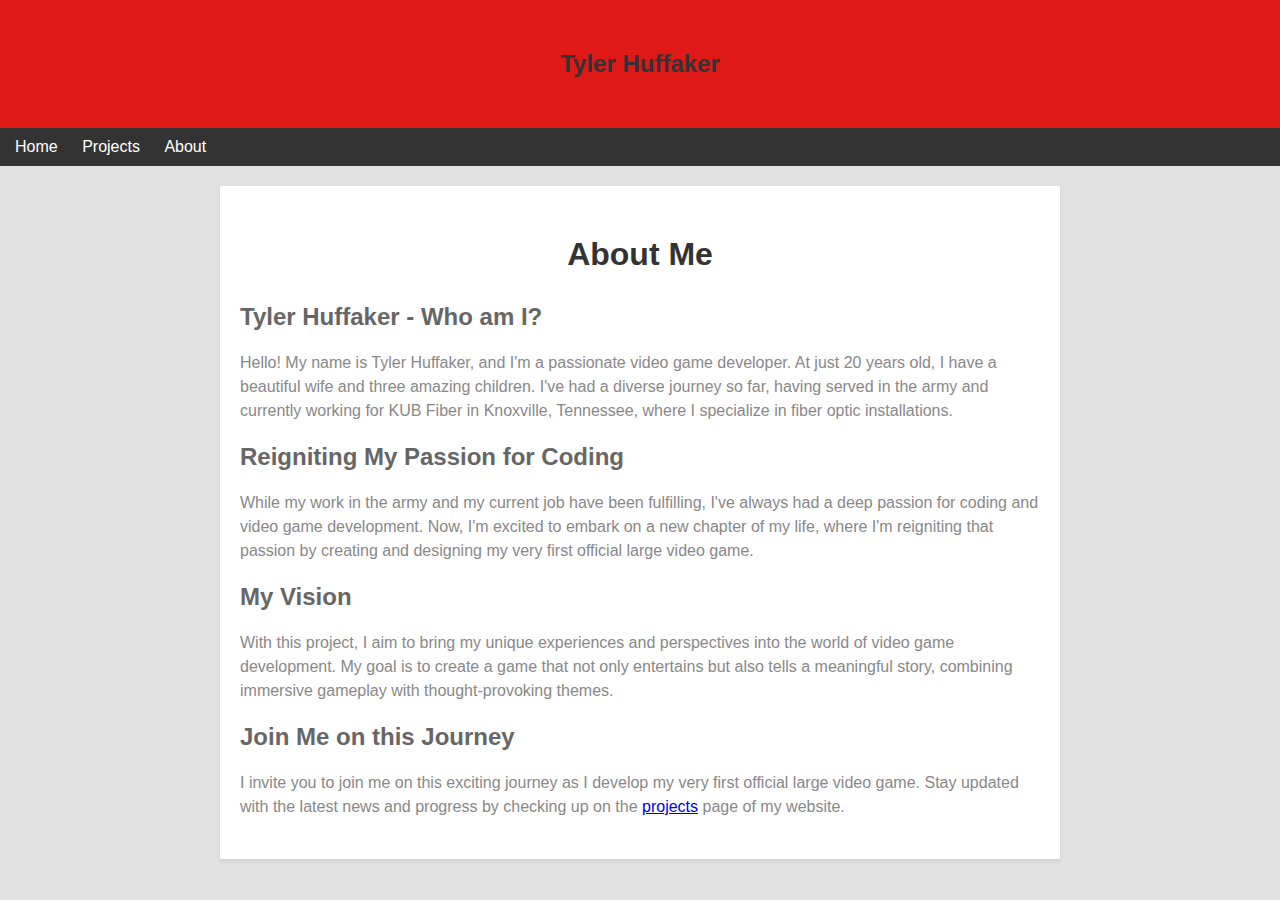
==== about.html @ da2ae791 "Update to actual project" ====
<!DOCTYPE html>
<html>
<head>
  <title>About Me - Tyler Huffaker</title>
  <link rel="stylesheet" type="text/css" href="style.css">
</head>

<body>
  <div class="header">
    <h1>Tyler Huffaker</h1>
  </div>
  <div class="navbar">
    <ul>
      <li><a href="index.html">Home</a></li>
      <li><a href="projects.html">Projects</a></li>
      <li><a href="#">About</a></li>
    </ul>
  </div>
  <div class="container">
    <h1>About Me</h1>
    <h2>Tyler Huffaker - Who am I? </h2>
    <p>
      Hello! My name is Tyler Huffaker, and I'm a passionate video game developer. 
      At just 20 years old, I have a beautiful wife and three amazing children. I've had a diverse journey so far, having served in the army and currently working for 
      KUB Fiber in Knoxville, Tennessee, where I specialize in fiber optic installations.
    </p>
    <h2>Reigniting My Passion for Coding</h2>
    <p>
      While my work in the army and my current job have been fulfilling, 
      I've always had a deep passion for coding and video game development. 
      Now, I'm excited to embark on a new chapter of my life, where I'm reigniting that passion by creating and designing my very first official large video game.
    </p>
    <h2>My Vision</h2>
    <p>
      With this project, I aim to bring my unique experiences and perspectives into the world of video game development.
       My goal is to create a game that not only entertains but also tells a meaningful story, combining immersive gameplay with thought-provoking themes.
    </p>
    <h2>Join Me on this Journey</h2>
    <p>
      I invite you to join me on this exciting journey as I develop my very first official large video game. 
      Stay updated with the latest news and progress by checking up on the <a href="projects.html">projects</a> page of my website.
    </p>
   <!-- <div class="social-media">
      <a href="#" target="_blank">Subscribe to Newsletter</a>
      <a href="#" target="_blank">Twitter</a>
      <a href="#" target="_blank">Instagram</a>
    </div>
    -->
  </div>
</body>
</html>
---- style.css ----
/* header design */
.header {
  background-color: #df1818;
  padding: 20px;
  text-align: center;
  color: #ffff;
}

.header h1 {
  font-size: 24px;
}
/* body of site design */
body, h1, h2, p, ul, li {
  margin: 0;
  padding: 0;
}

body {
  font-family: Arial, sans-serif;
  background-color: #e2e2e2;
}

.container {
  max-width: 800px;
  margin: 0 auto;
  padding: 20px;
  background-color: #ffffff;
  box-shadow: 0 2px 4px rgba(0, 0, 0, 0.1);
}

.logo img {
  width: 200px;
  height: auto;
}
/* Project styles */
.project {
  margin-bottom: 20px;
}

.project h3 {
  color: #333;
  margin-bottom: 10px;
}

.project p {
  color: #888;
  line-height: 1.5;
}

/* navbar is not currently used but will be */
.navbar {
  background-color: #333;
  color: #fff;
  padding: 10px;
  margin-bottom: 20px;
}

.navbar ul {
  list-style-type: none;
  margin: 0;
  padding: 0;
}

.navbar li {
  display: inline-block;
  margin-right: 10px;
}

.navbar a {
  color: #fff;
  text-decoration: none;
  padding: 5px;
}

.navbar a:hover {
  background-color: #555;
}
/* remainer of body work */
h1 {
  color: #333;
  text-align: center;
  margin: 30px 0;
}

h2 {
  color: #666;
  margin: 20px 0;
}

p {
  color: #888;
  line-height: 1.5;
  margin-bottom: 20px;
}

/*
.social-media {
  text-align: center;
  margin-top: 40px;
}

.social-media a {
  display: inline-block;
  margin-right: 10px;
  color: #666;
  text-decoration: none;
  transition: color 0.3s;
}

.social-media a:hover {
  color: #333;
}
not currently using this will eventually use.
*/
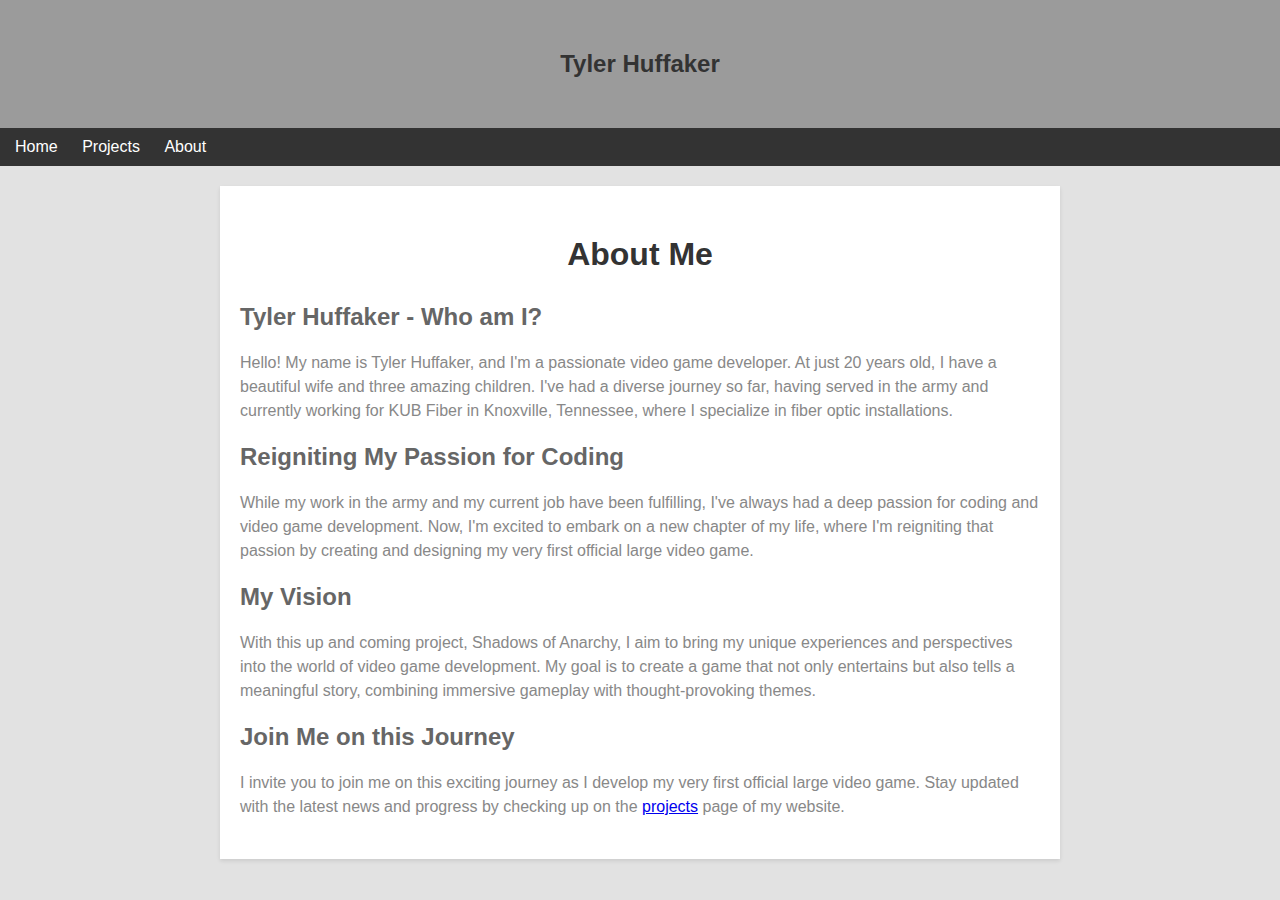
==== commit c6d42db9: "Clean up" ====
--- a/about.html
+++ b/about.html
@@ -1,7 +1,7 @@
 <!DOCTYPE html>
 <html>
 <head>
-  <title>About Me - Tyler Huffaker</title>
+  <title>About Me | Tyler Huffaker</title>
   <link rel="stylesheet" type="text/css" href="style.css">
 </head>
 
@@ -32,7 +32,7 @@
     </p>
     <h2>My Vision</h2>
     <p>
-      With this project, I aim to bring my unique experiences and perspectives into the world of video game development.
+      With this up and coming project, Shadows of Anarchy, I aim to bring my unique experiences and perspectives into the world of video game development.
        My goal is to create a game that not only entertains but also tells a meaningful story, combining immersive gameplay with thought-provoking themes.
     </p>
     <h2>Join Me on this Journey</h2>
--- a/style.css
+++ b/style.css
@@ -1,6 +1,6 @@
 /* header design */
 .header {
-  background-color: #df1818;
+  background-color: #9b9b9b;
   padding: 20px;
   text-align: center;
   color: #ffff;
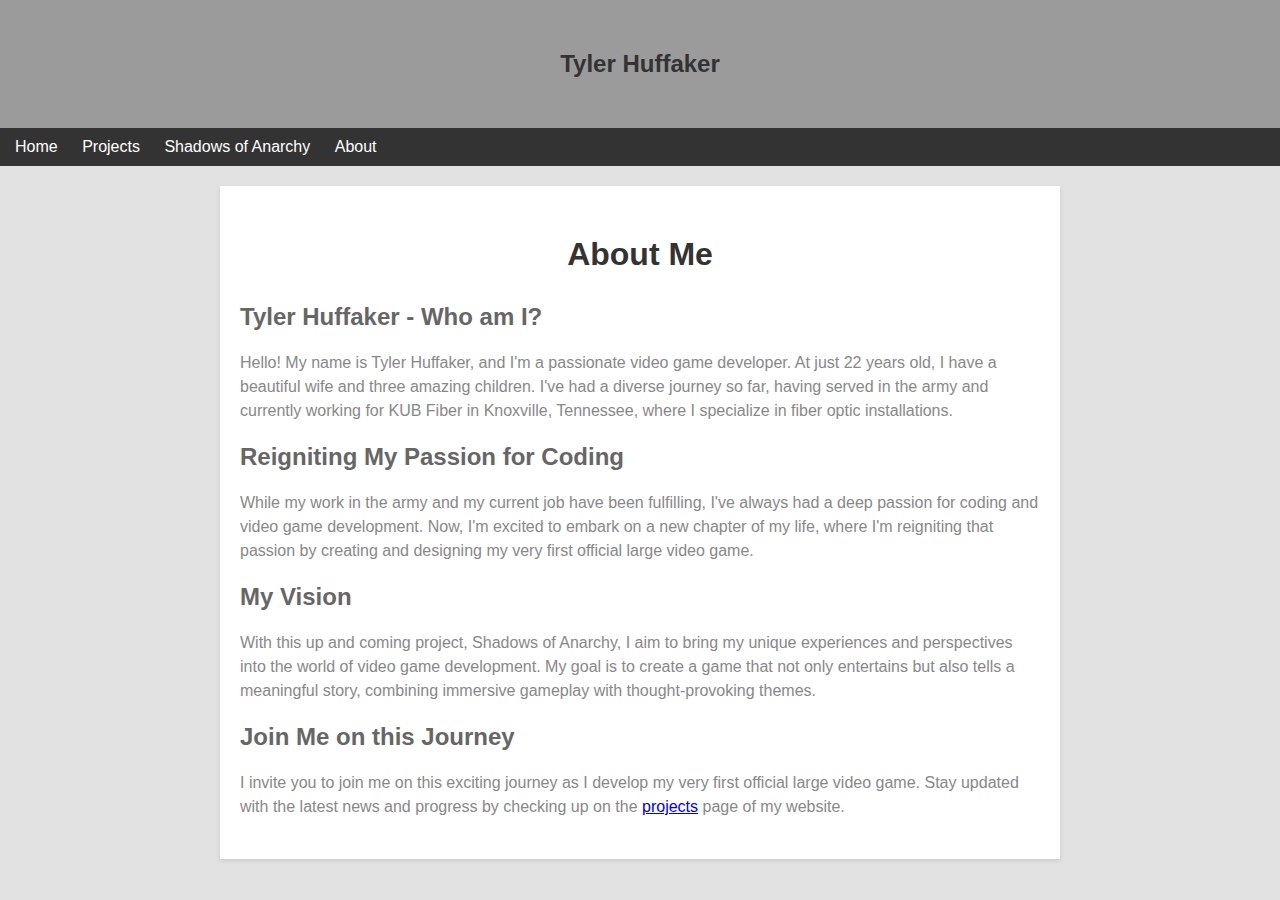
==== commit e1c587ae: "Some updates regarding shadows of anarchy" ====
--- a/about.html
+++ b/about.html
@@ -13,6 +13,7 @@
     <ul>
       <li><a href="index.html">Home</a></li>
       <li><a href="projects.html">Projects</a></li>
+      <li><a href="shadows.html">Shadows of Anarchy</a></li>
       <li><a href="#">About</a></li>
     </ul>
   </div>
@@ -21,7 +22,7 @@
     <h2>Tyler Huffaker - Who am I? </h2>
     <p>
       Hello! My name is Tyler Huffaker, and I'm a passionate video game developer. 
-      At just 20 years old, I have a beautiful wife and three amazing children. I've had a diverse journey so far, having served in the army and currently working for 
+      At just 22 years old, I have a beautiful wife and three amazing children. I've had a diverse journey so far, having served in the army and currently working for 
       KUB Fiber in Knoxville, Tennessee, where I specialize in fiber optic installations.
     </p>
     <h2>Reigniting My Passion for Coding</h2>
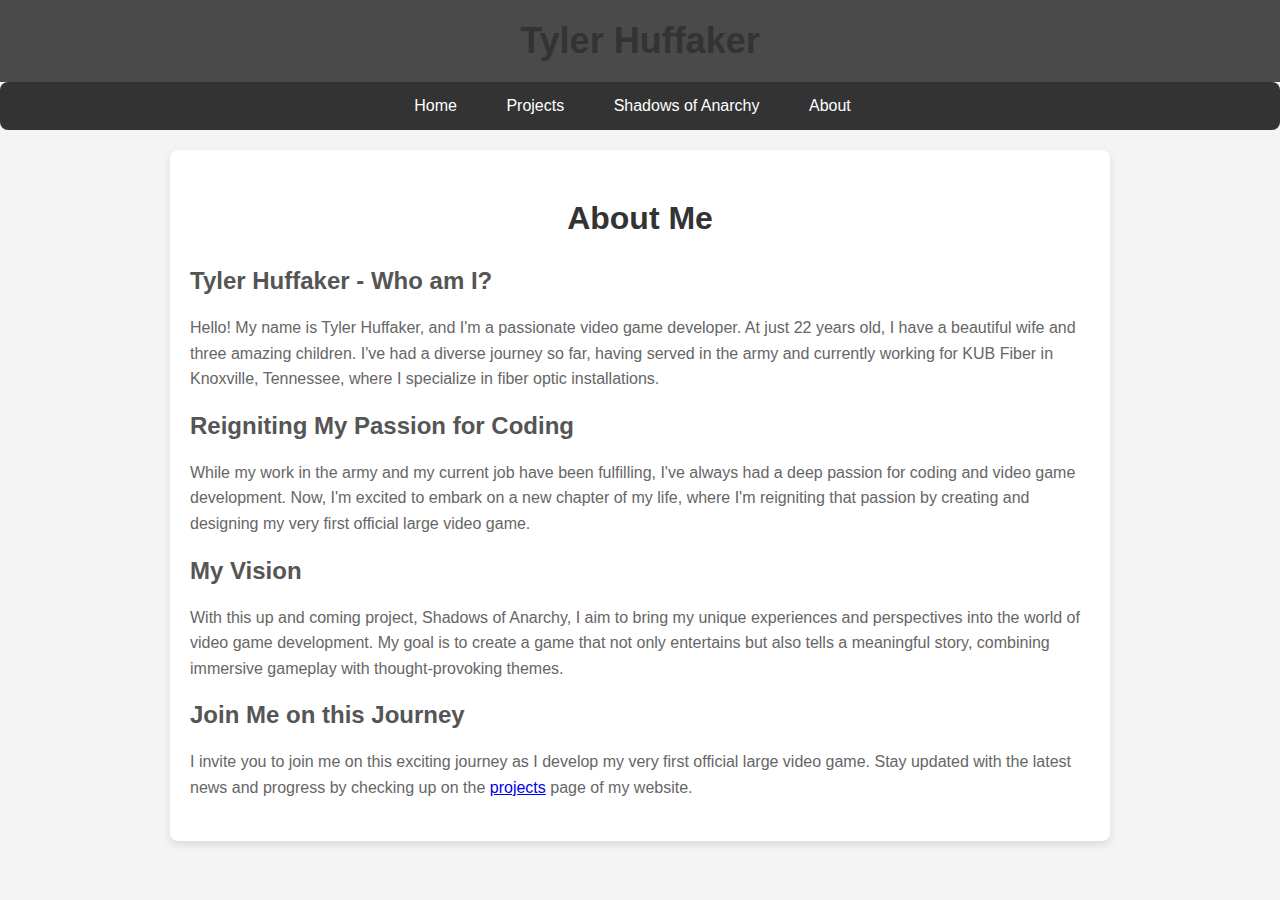
==== commit 7c0576a2: "New shadows update to pages." ====
--- a/about.html
+++ b/about.html
@@ -13,7 +13,7 @@
     <ul>
       <li><a href="index.html">Home</a></li>
       <li><a href="projects.html">Projects</a></li>
-      <li><a href="shadows.html">Shadows of Anarchy</a></li>
+      <li><a href="shadows/index.html">Shadows of Anarchy</a></li>
       <li><a href="#">About</a></li>
     </ul>
   </div>
--- a/style.css
+++ b/style.css
@@ -1,14 +1,16 @@
 /* header design */
 .header {
-  background-color: #9b9b9b;
+  background-color: #4a4a4a;
   padding: 20px;
   text-align: center;
-  color: #ffff;
+  color: #ffffff;
 }
 
 .header h1 {
-  font-size: 24px;
+  font-size: 36px;
+  margin: 0;
 }
+
 /* body of site design */
 body, h1, h2, p, ul, li {
   margin: 0;
@@ -16,84 +18,128 @@
 }
 
 body {
-  font-family: Arial, sans-serif;
-  background-color: #e2e2e2;
+  font-family: 'Arial', sans-serif;
+  background-color: #f4f4f4;
+  color: #333333;
 }
 
 .container {
-  max-width: 800px;
-  margin: 0 auto;
+  max-width: 900px;
+  margin: 20px auto;
   padding: 20px;
   background-color: #ffffff;
-  box-shadow: 0 2px 4px rgba(0, 0, 0, 0.1);
+  box-shadow: 0 4px 8px rgba(0, 0, 0, 0.1);
+  border-radius: 8px;
 }
 
 .logo img {
   width: 200px;
   height: auto;
 }
+
 /* Project styles */
 .project {
-  margin-bottom: 20px;
+  margin-bottom: 30px;
 }
 
 .project h3 {
-  color: #333;
+  color: #444444;
   margin-bottom: 10px;
 }
 
 .project p {
-  color: #888;
-  line-height: 1.5;
+  color: #666666;
+  line-height: 1.6;
 }
 
-/* navbar is not currently used but will be */
+/* navbar styles */
 .navbar {
-  background-color: #333;
-  color: #fff;
-  padding: 10px;
+  background-color: #333333;
+  color: #ffffff;
+  padding: 15px;
   margin-bottom: 20px;
+  border-radius: 8px;
 }
 
 .navbar ul {
   list-style-type: none;
   margin: 0;
   padding: 0;
+  text-align: center;
 }
 
 .navbar li {
   display: inline-block;
-  margin-right: 10px;
+  margin-right: 15px;
 }
 
 .navbar a {
-  color: #fff;
+  color: #ffffff;
   text-decoration: none;
-  padding: 5px;
+  padding: 10px 15px;
+  border-radius: 4px;
+  transition: background-color 0.3s;
 }
 
 .navbar a:hover {
-  background-color: #555;
+  background-color: #555555;
 }
+
 /* remainer of body work */
 h1 {
-  color: #333;
+  color: #333333;
   text-align: center;
   margin: 30px 0;
 }
 
 h2 {
-  color: #666;
+  color: #555555;
   margin: 20px 0;
 }
 
 p {
-  color: #888;
-  line-height: 1.5;
+  color: #666666;
+  line-height: 1.6;
   margin-bottom: 20px;
 }
 
-/*
+/* Default image size */
+img {
+  max-width: 100%;
+  height: auto;
+  display: block;
+  margin: 0 auto 20px;
+}
+
+/* Character profile styles */
+.character-profile {
+  border: 3px solid #333333;
+  padding: 20px;
+  margin-bottom: 20px;
+  border-radius: 8px;
+  background: linear-gradient(135deg, #f9f9f9, #e2e2e2);
+  box-shadow: 0 6px 12px rgba(0, 0, 0, 0.2);
+  transition: transform 0.3s, box-shadow 0.3s;
+}
+
+.character-profile:hover {
+  transform: scale(1.05);
+  box-shadow: 0 8px 16px rgba(0, 0, 0, 0.3);
+}
+
+.character-profile h3 {
+  color: #333333;
+  margin-bottom: 10px;
+  font-size: 24px;
+}
+
+.character-profile p {
+  color: #555555;
+  line-height: 1.6;
+  font-size: 16px;
+}
+
+/* Social media styles (not currently used) */
 .social-media {
   text-align: center;
   margin-top: 40px;
@@ -102,13 +148,11 @@
 .social-media a {
   display: inline-block;
   margin-right: 10px;
-  color: #666;
+  color: #666666;
   text-decoration: none;
   transition: color 0.3s;
 }
 
 .social-media a:hover {
-  color: #333;
+  color: #333333;
 }
-not currently using this will eventually use.
-*/